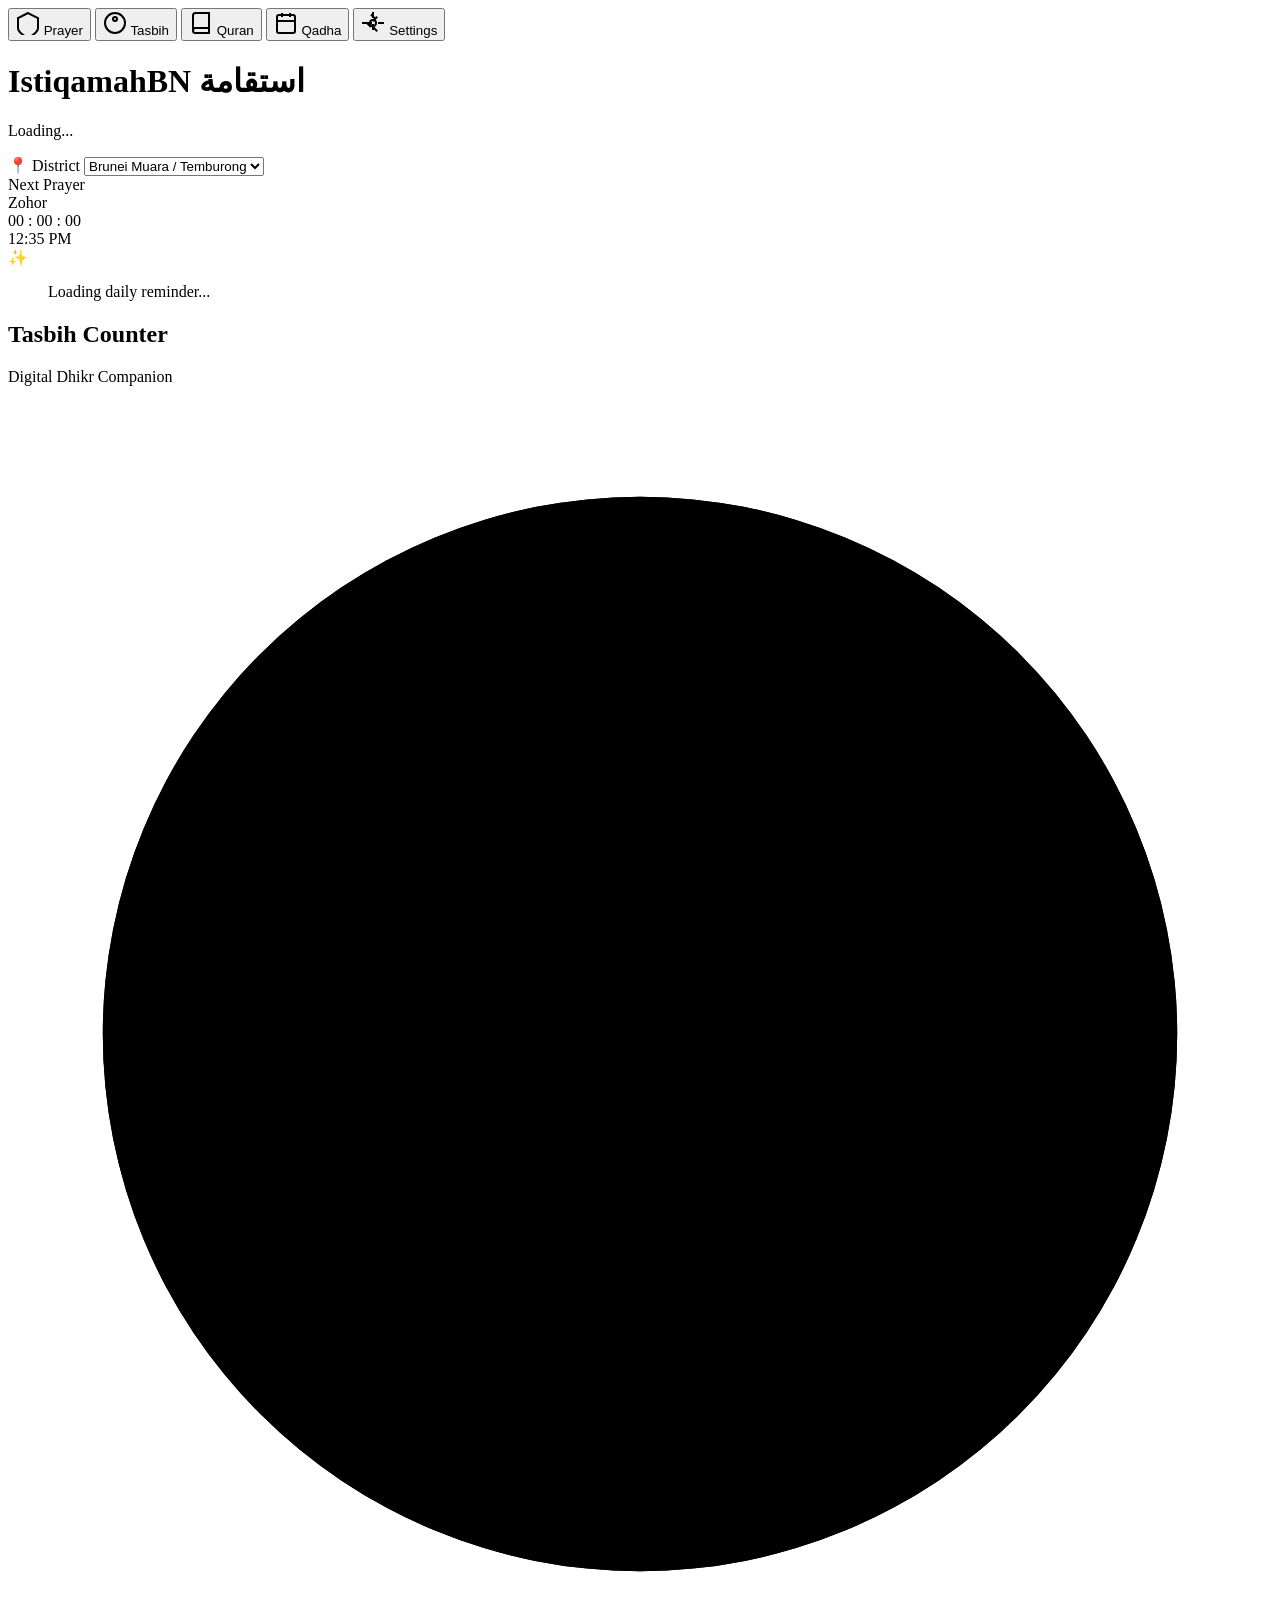
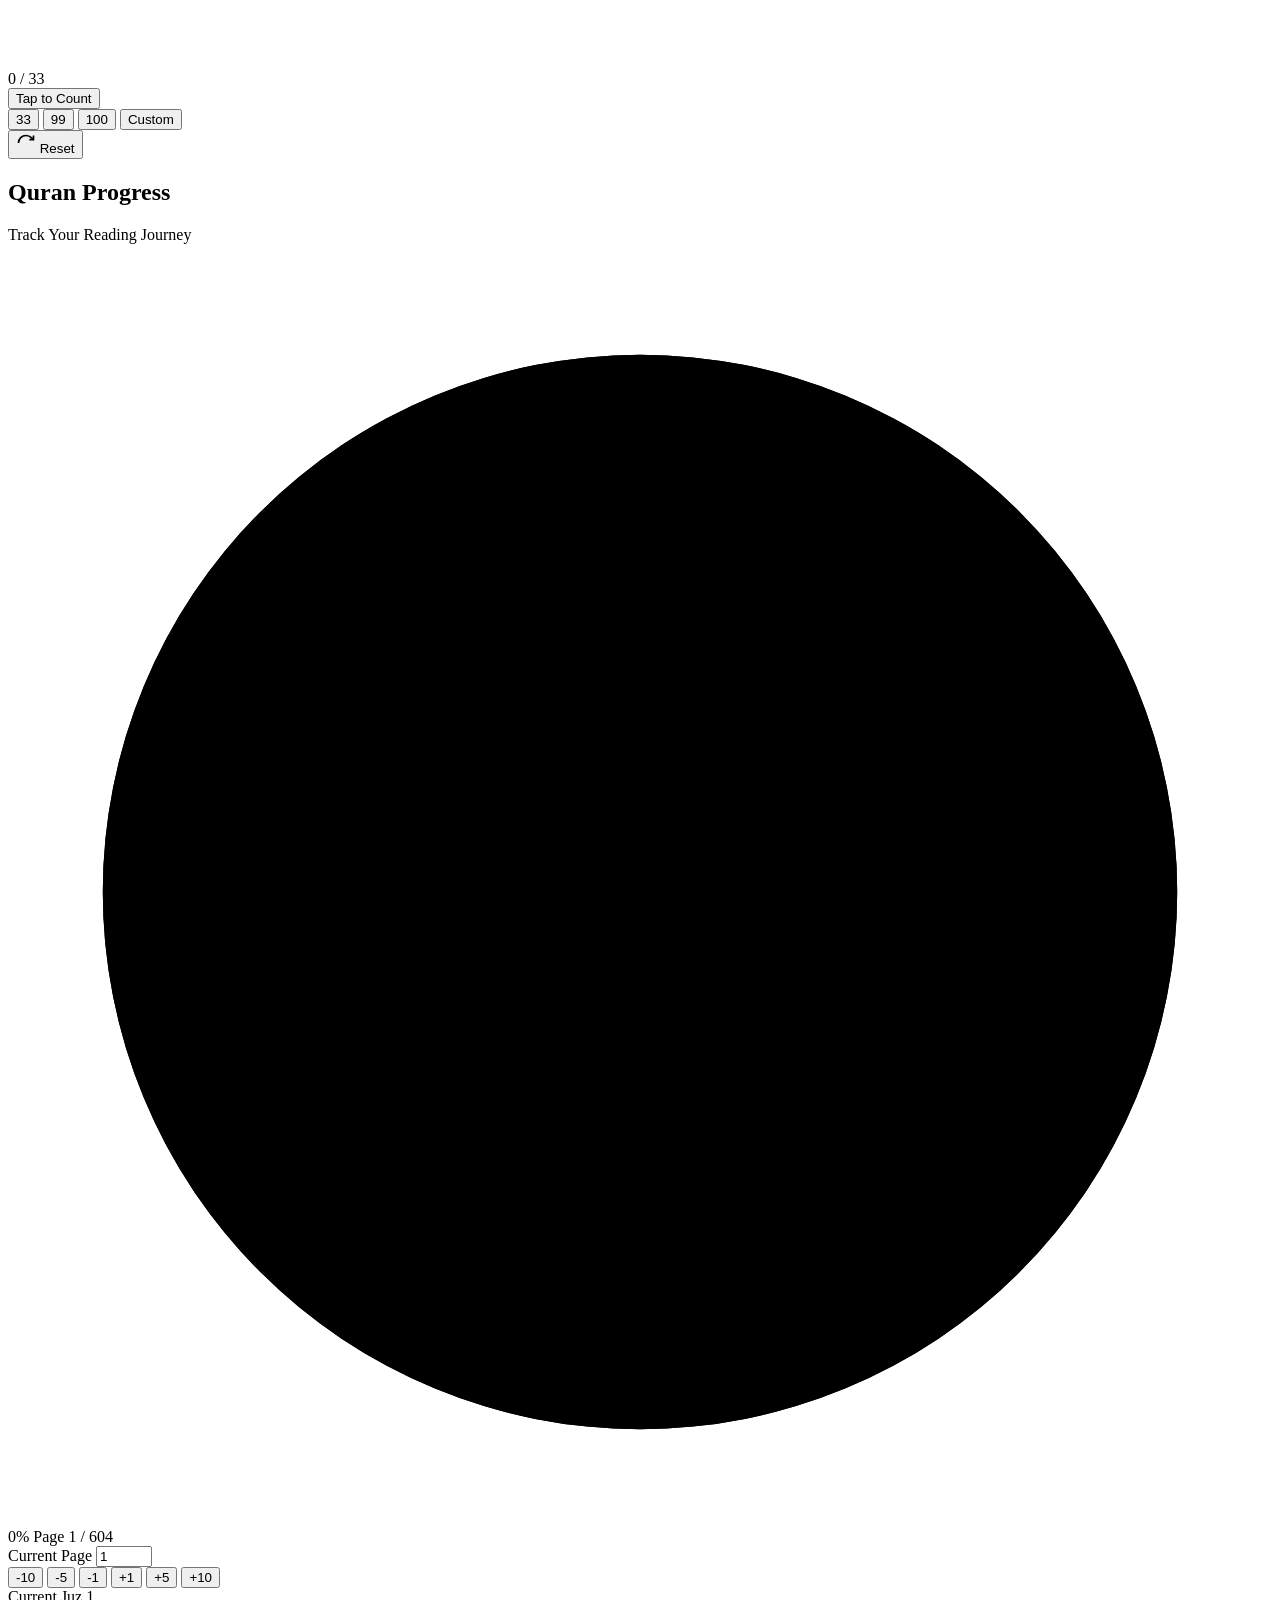
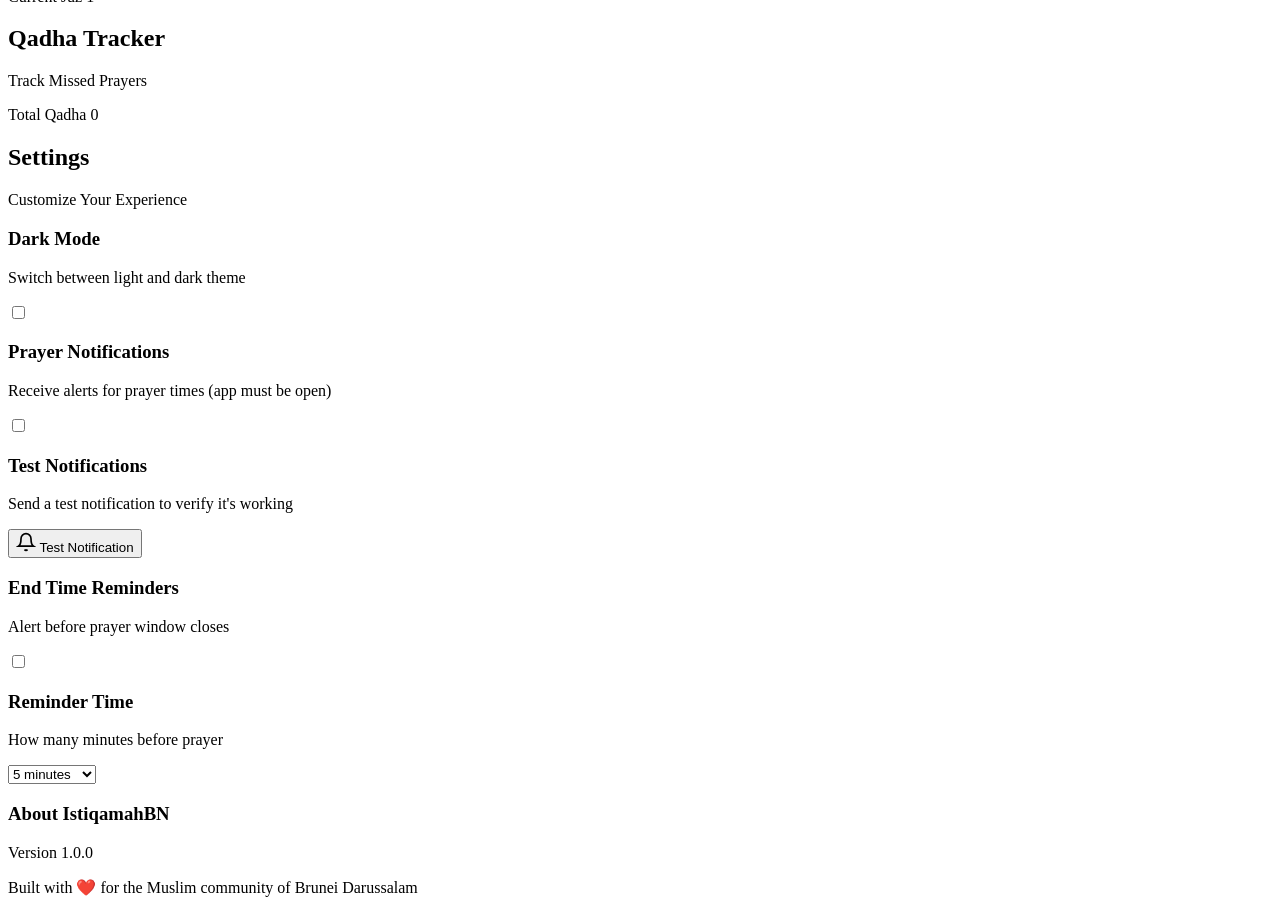
==== webapp/index.html @ 8b9b40e2 "Initial commit: IstiqamahBN PWA v1.0.2 Progressive Web App for Brunei Muslims to track prayer times " ====
<!DOCTYPE html>
<html lang="en">
<head>
    <meta charset="UTF-8">
    <meta name="viewport" content="width=device-width, initial-scale=1.0, maximum-scale=1.0, user-scalable=no">
    <meta name="description" content="IstiqamahBN - Prayer times and spiritual companion for Brunei Muslims">
    <meta name="theme-color" content="#0F4C5C">

    <!-- PWA -->
    <link rel="manifest" href="/manifest.json">
    <meta name="apple-mobile-web-app-capable" content="yes">
    <meta name="apple-mobile-web-app-status-bar-style" content="default">
    <meta name="apple-mobile-web-app-title" content="IstiqamahBN">

    <title>IstiqamahBN - استقامة</title>

    <!-- Fonts -->
    <link rel="preconnect" href="https://fonts.googleapis.com">
    <link rel="preconnect" href="https://fonts.gstatic.com" crossorigin>
    <link href="https://fonts.googleapis.com/css2?family=Amiri:wght@400;700&family=Crimson+Pro:wght@300;400;600&family=Manrope:wght@300;400;500;600;700&display=swap" rel="stylesheet">

    <link rel="stylesheet" href="/css/styles.css?v=1.0.2">
</head>
<body>
    <!-- App Container -->
    <div id="app" class="app-container">

        <!-- Navigation -->
        <nav class="bottom-nav" role="navigation" aria-label="Main navigation">
            <button class="nav-item active" data-page="prayer" aria-label="Prayer times">
                <svg width="24" height="24" viewBox="0 0 24 24" fill="none" stroke="currentColor" stroke-width="2">
                    <path d="M12 2L2 7v10c0 5 10 10 10 10s10-5 10-10V7L12 2z"/>
                </svg>
                <span>Prayer</span>
            </button>
            <button class="nav-item" data-page="tasbih" aria-label="Tasbih counter">
                <svg width="24" height="24" viewBox="0 0 24 24" fill="none" stroke="currentColor" stroke-width="2">
                    <circle cx="12" cy="12" r="10"/>
                    <circle cx="12" cy="8" r="2"/>
                </svg>
                <span>Tasbih</span>
            </button>
            <button class="nav-item" data-page="quran" aria-label="Quran tracker">
                <svg width="24" height="24" viewBox="0 0 24 24" fill="none" stroke="currentColor" stroke-width="2">
                    <path d="M4 19.5A2.5 2.5 0 0 1 6.5 17H20"/>
                    <path d="M6.5 2H20v20H6.5A2.5 2.5 0 0 1 4 19.5v-15A2.5 2.5 0 0 1 6.5 2z"/>
                </svg>
                <span>Quran</span>
            </button>
            <button class="nav-item" data-page="qadha" aria-label="Qadha tracker">
                <svg width="24" height="24" viewBox="0 0 24 24" fill="none" stroke="currentColor" stroke-width="2">
                    <rect x="3" y="4" width="18" height="18" rx="2" ry="2"/>
                    <line x1="16" y1="2" x2="16" y2="6"/>
                    <line x1="8" y1="2" x2="8" y2="6"/>
                    <line x1="3" y1="10" x2="21" y2="10"/>
                </svg>
                <span>Qadha</span>
            </button>
            <button class="nav-item" data-page="settings" aria-label="Settings">
                <svg width="24" height="24" viewBox="0 0 24 24" fill="none" stroke="currentColor" stroke-width="2">
                    <circle cx="12" cy="12" r="3"/>
                    <path d="M12 1v6m0 6v6m4.22-13.22l-4.24 4.24m0 6l4.24 4.24M23 12h-6m-6 0H1m13.22-4.22l-4.24-4.24m0 12.46l-4.24-4.24"/>
                </svg>
                <span>Settings</span>
            </button>
        </nav>

        <!-- Pages -->
        <main id="main-content" role="main">

            <!-- Prayer Times Page -->
            <div id="prayer-page" class="page active">
                <header class="page-header">
                    <h1 class="app-title">
                        <span class="title-en">IstiqamahBN</span>
                        <span class="title-ar">استقامة</span>
                    </h1>
                    <p class="subtitle" id="current-date">Loading...</p>
                </header>

                <!-- District Selector -->
                <div class="district-selector">
                    <label for="district-select">📍 District</label>
                    <select id="district-select" class="district-dropdown">
                        <option value="bruneiMuara">Brunei Muara / Temburong</option>
                        <option value="tutong">Tutong (+1 min)</option>
                        <option value="belait">Belait (+3 min)</option>
                    </select>
                </div>

                <!-- Next Prayer Card -->
                <div class="next-prayer-card">
                    <div class="next-prayer-label">Next Prayer</div>
                    <div class="next-prayer-name" id="next-prayer-name">Zohor</div>
                    <div class="countdown" id="countdown">
                        <span class="countdown-hours">00</span>
                        <span class="countdown-sep">:</span>
                        <span class="countdown-minutes">00</span>
                        <span class="countdown-sep">:</span>
                        <span class="countdown-seconds">00</span>
                    </div>
                    <div class="next-prayer-time" id="next-prayer-time">12:35 PM</div>
                </div>

                <!-- Prayer Times Grid -->
                <div class="prayer-times-grid" id="prayer-times-grid">
                    <!-- Will be populated by JavaScript -->
                </div>

                <!-- Daily Hadith -->
                <div class="hadith-card">
                    <div class="hadith-icon">✨</div>
                    <blockquote class="hadith-text" id="hadith-text">
                        Loading daily reminder...
                    </blockquote>
                    <cite class="hadith-source" id="hadith-source"></cite>
                </div>
            </div>

            <!-- Tasbih Page -->
            <div id="tasbih-page" class="page">
                <header class="page-header">
                    <h2>Tasbih Counter</h2>
                    <p class="subtitle">Digital Dhikr Companion</p>
                </header>

                <div class="tasbih-container">
                    <!-- Circular Progress -->
                    <div class="tasbih-circle-container">
                        <svg class="tasbih-circle" viewBox="0 0 200 200">
                            <circle class="tasbih-bg" cx="100" cy="100" r="85" />
                            <circle class="tasbih-progress" cx="100" cy="100" r="85" id="tasbih-progress-circle"/>
                        </svg>
                        <div class="tasbih-count-display">
                            <span class="tasbih-count" id="tasbih-count">0</span>
                            <span class="tasbih-target">/ <span id="tasbih-target-display">33</span></span>
                        </div>
                    </div>

                    <!-- Tap Button -->
                    <button class="tasbih-button" id="tasbih-button" aria-label="Increment tasbih count">
                        <span class="tasbih-button-text">Tap to Count</span>
                    </button>

                    <!-- Target Selection -->
                    <div class="tasbih-targets">
                        <button class="target-btn active" data-target="33">33</button>
                        <button class="target-btn" data-target="99">99</button>
                        <button class="target-btn" data-target="100">100</button>
                        <button class="target-btn" data-target="custom">Custom</button>
                    </div>

                    <!-- Controls -->
                    <div class="tasbih-controls">
                        <button class="control-btn" id="tasbih-reset" aria-label="Reset counter">
                            <svg width="20" height="20" viewBox="0 0 24 24" fill="none" stroke="currentColor" stroke-width="2">
                                <path d="M3 12a9 9 0 0 1 9-9 9.75 9.75 0 0 1 6.74 2.74L21 8"/>
                                <path d="M21 3v5h-5"/>
                            </svg>
                            Reset
                        </button>
                    </div>
                </div>
            </div>

            <!-- Quran Tracker Page -->
            <div id="quran-page" class="page">
                <header class="page-header">
                    <h2>Quran Progress</h2>
                    <p class="subtitle">Track Your Reading Journey</p>
                </header>

                <div class="quran-container">
                    <!-- Progress Circle -->
                    <div class="quran-progress-circle">
                        <svg viewBox="0 0 200 200">
                            <circle class="progress-bg" cx="100" cy="100" r="85"/>
                            <circle class="progress-fill" cx="100" cy="100" r="85" id="quran-progress-circle"/>
                        </svg>
                        <div class="quran-progress-text">
                            <span class="quran-percentage" id="quran-percentage">0%</span>
                            <span class="quran-page-count">Page <span id="quran-current-page">1</span> / 604</span>
                        </div>
                    </div>

                    <!-- Page Input -->
                    <div class="quran-input-group">
                        <label for="quran-page-input">Current Page</label>
                        <input type="number" id="quran-page-input" min="1" max="604" value="1" class="quran-input">
                    </div>

                    <!-- Quick Actions -->
                    <div class="quran-quick-actions">
                        <button class="quick-btn" data-increment="-10">-10</button>
                        <button class="quick-btn" data-increment="-5">-5</button>
                        <button class="quick-btn" data-increment="-1">-1</button>
                        <button class="quick-btn primary" data-increment="1">+1</button>
                        <button class="quick-btn primary" data-increment="5">+5</button>
                        <button class="quick-btn primary" data-increment="10">+10</button>
                    </div>

                    <!-- Juz Info -->
                    <div class="quran-info">
                        <div class="info-item">
                            <span class="info-label">Current Juz</span>
                            <span class="info-value" id="current-juz">1</span>
                        </div>
                    </div>
                </div>
            </div>

            <!-- Qadha Tracker Page -->
            <div id="qadha-page" class="page">
                <header class="page-header">
                    <h2>Qadha Tracker</h2>
                    <p class="subtitle">Track Missed Prayers</p>
                </header>

                <div class="qadha-container">
                    <!-- Total Summary -->
                    <div class="qadha-summary">
                        <div class="qadha-total">
                            <span class="total-label">Total Qadha</span>
                            <span class="total-count" id="qadha-total">0</span>
                        </div>
                    </div>

                    <!-- Prayer Counters -->
                    <div class="qadha-prayers" id="qadha-prayers">
                        <!-- Will be populated by JavaScript -->
                    </div>
                </div>
            </div>

            <!-- Settings Page -->
            <div id="settings-page" class="page">
                <header class="page-header">
                    <h2>Settings</h2>
                    <p class="subtitle">Customize Your Experience</p>
                </header>

                <div class="settings-container">
                    <!-- Theme Toggle -->
                    <div class="setting-item">
                        <div class="setting-info">
                            <h3>Dark Mode</h3>
                            <p>Switch between light and dark theme</p>
                        </div>
                        <label class="toggle">
                            <input type="checkbox" id="dark-mode-toggle">
                            <span class="toggle-slider"></span>
                        </label>
                    </div>

                    <!-- Notifications -->
                    <div class="setting-item">
                        <div class="setting-info">
                            <h3>Prayer Notifications</h3>
                            <p>Receive alerts for prayer times (app must be open)</p>
                        </div>
                        <label class="toggle">
                            <input type="checkbox" id="notifications-toggle">
                            <span class="toggle-slider"></span>
                        </label>
                    </div>

                    <!-- Test Notification Button -->
                    <div class="setting-item">
                        <div class="setting-info">
                            <h3>Test Notifications</h3>
                            <p>Send a test notification to verify it's working</p>
                        </div>
                        <button class="control-btn" id="test-notification-btn">
                            <svg width="20" height="20" viewBox="0 0 24 24" fill="none" stroke="currentColor" stroke-width="2">
                                <path d="M18 8A6 6 0 0 0 6 8c0 7-3 9-3 9h18s-3-2-3-9"/>
                                <path d="M13.73 21a2 2 0 0 1-3.46 0"/>
                            </svg>
                            Test Notification
                        </button>
                    </div>

                    <!-- End Time Reminders -->
                    <div class="setting-item">
                        <div class="setting-info">
                            <h3>End Time Reminders</h3>
                            <p>Alert before prayer window closes</p>
                        </div>
                        <label class="toggle">
                            <input type="checkbox" id="end-reminders-toggle">
                            <span class="toggle-slider"></span>
                        </label>
                    </div>

                    <!-- Reminder Advance Time -->
                    <div class="setting-item">
                        <div class="setting-info">
                            <h3>Reminder Time</h3>
                            <p>How many minutes before prayer</p>
                        </div>
                        <select id="reminder-advance" class="setting-select">
                            <option value="5">5 minutes</option>
                            <option value="10">10 minutes</option>
                            <option value="15">15 minutes</option>
                            <option value="20">20 minutes</option>
                        </select>
                    </div>

                    <!-- About -->
                    <div class="setting-item">
                        <div class="setting-info">
                            <h3>About IstiqamahBN</h3>
                            <p>Version 1.0.0</p>
                            <p class="about-text">Built with ❤️ for the Muslim community of Brunei Darussalam</p>
                        </div>
                    </div>

                    <!-- Install Button (for PWA) -->
                    <button class="install-button" id="install-button" style="display: none;">
                        <svg width="20" height="20" viewBox="0 0 24 24" fill="none" stroke="currentColor" stroke-width="2">
                            <path d="M21 15v4a2 2 0 0 1-2 2H5a2 2 0 0 1-2-2v-4"/>
                            <polyline points="7 10 12 15 17 10"/>
                            <line x1="12" y1="15" x2="12" y2="3"/>
                        </svg>
                        Install App
                    </button>
                </div>
            </div>

        </main>
    </div>

    <!-- Loading Indicator -->
    <div class="loading-overlay active" id="loading-overlay">
        <div class="loading-spinner"></div>
    </div>

    <!-- Scripts -->
    <script src="/js/api.js?v=1.0.2"></script>
    <script src="/js/prayer-times.js?v=1.0.2"></script>
    <script src="/js/tasbih.js?v=1.0.2"></script>
    <script src="/js/quran-tracker.js?v=1.0.2"></script>
    <script src="/js/qadha.js?v=1.0.2"></script>
    <script src="/js/hadith.js?v=1.0.2"></script>
    <script src="/js/notifications.js?v=1.0.2"></script>
    <script src="/js/app.js?v=1.0.2"></script>

    <!-- Service Worker Registration -->
    <script>
        if ('serviceWorker' in navigator) {
            navigator.serviceWorker.register('/sw.js')
                .then(reg => console.log('Service Worker registered'))
                .catch(err => console.log('Service Worker registration failed'));
        }
    </script>
</body>
</html>
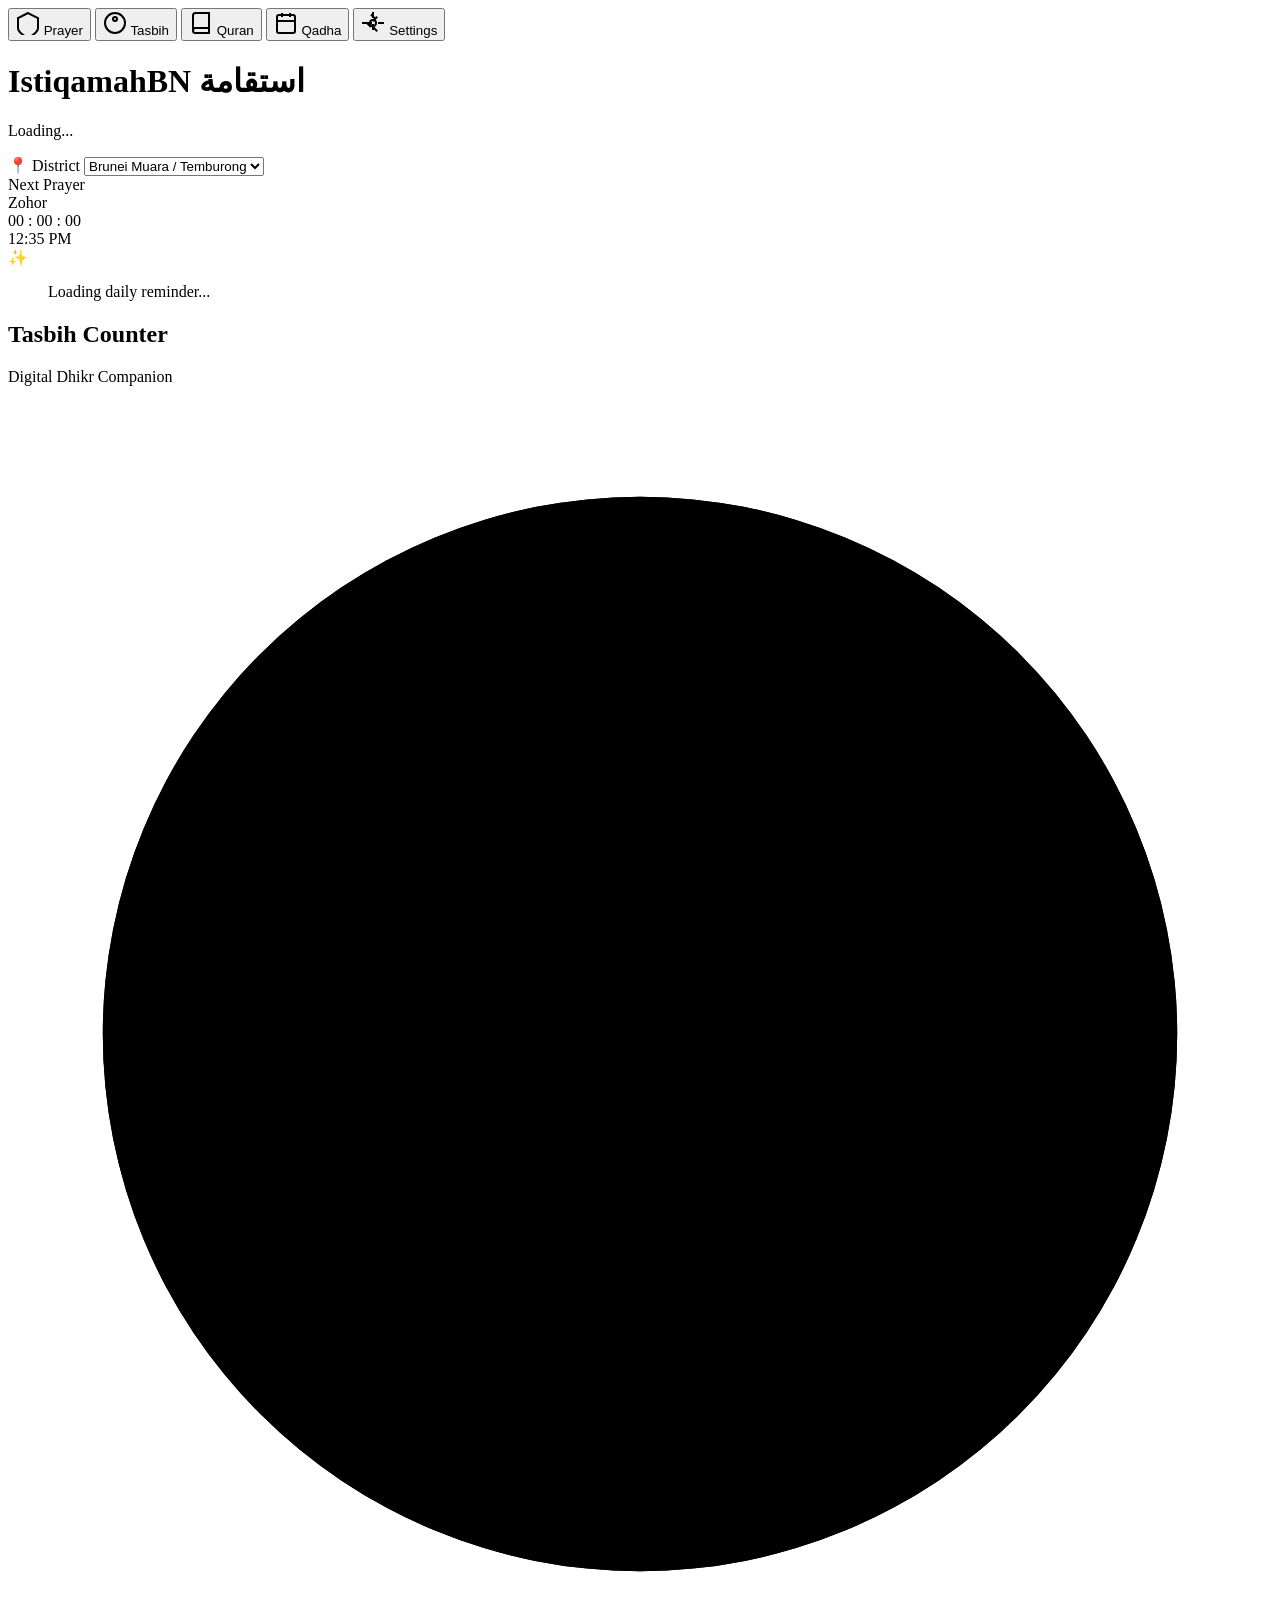
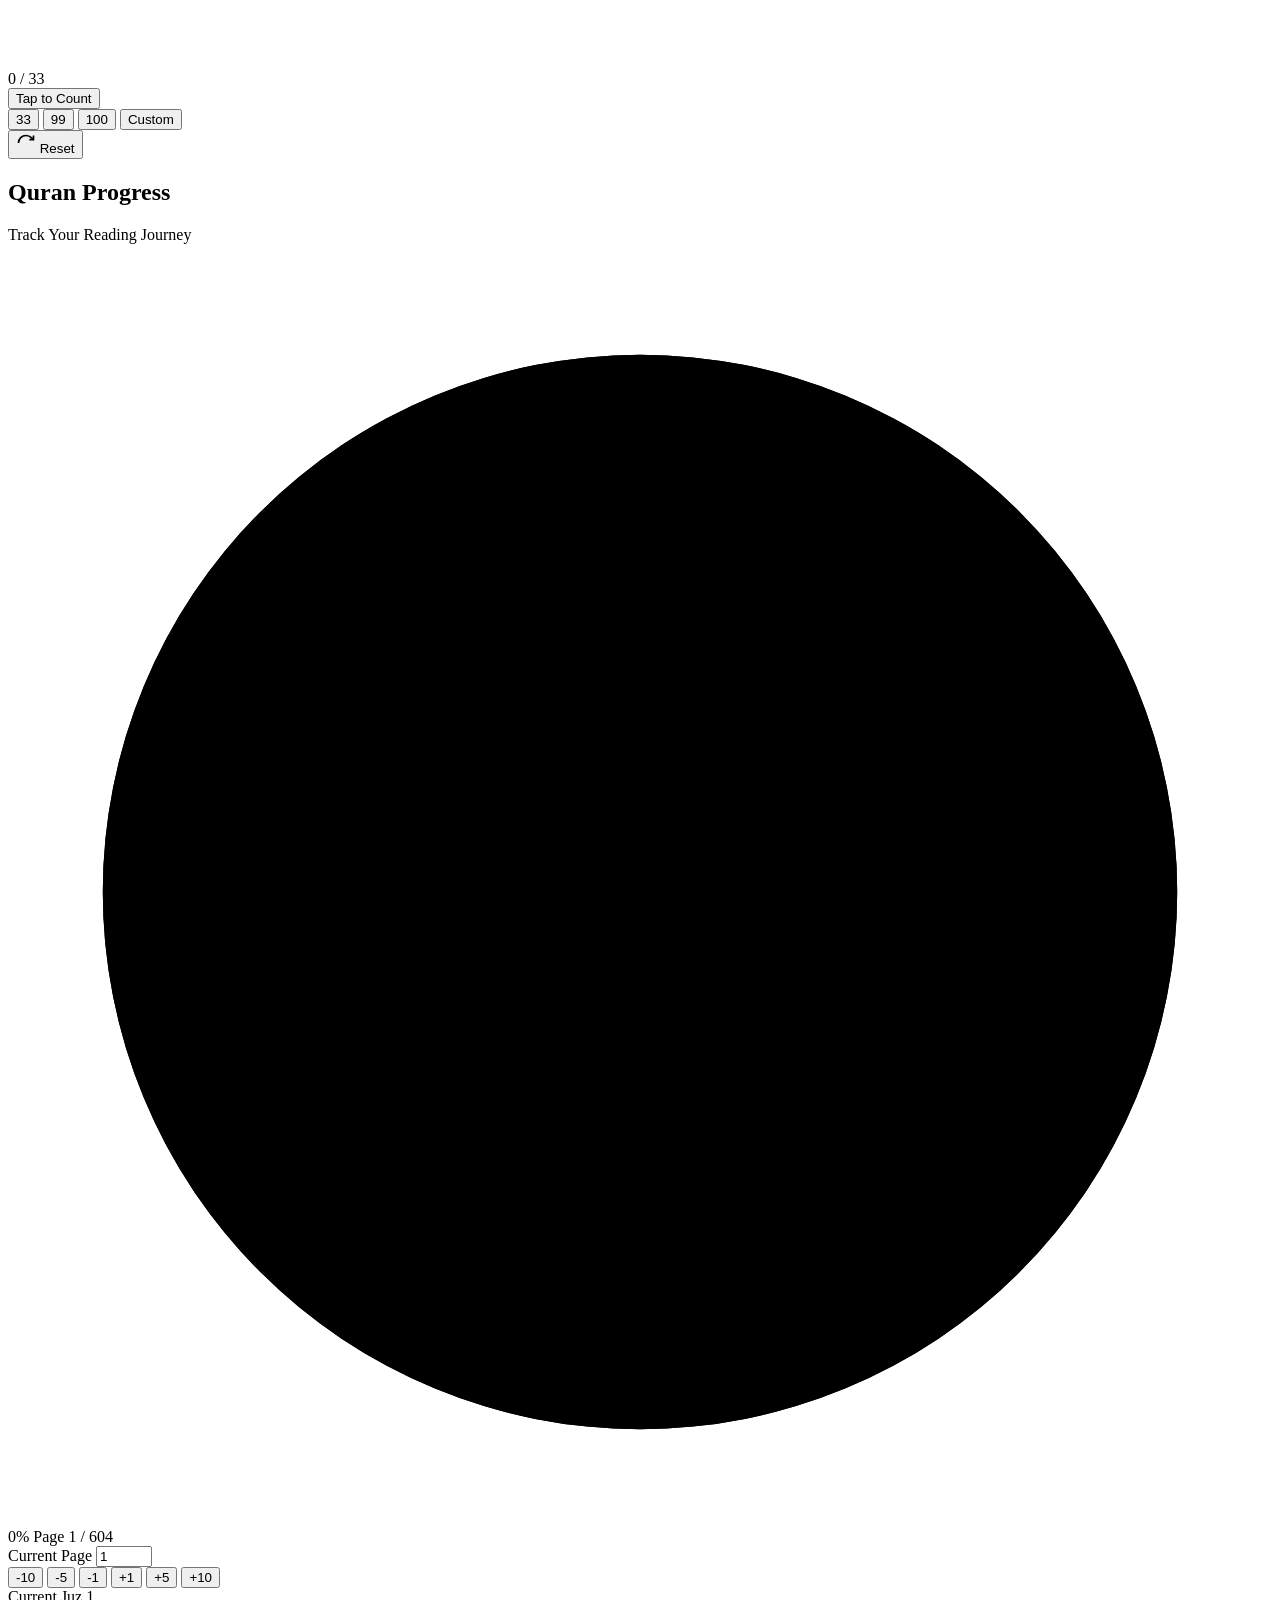
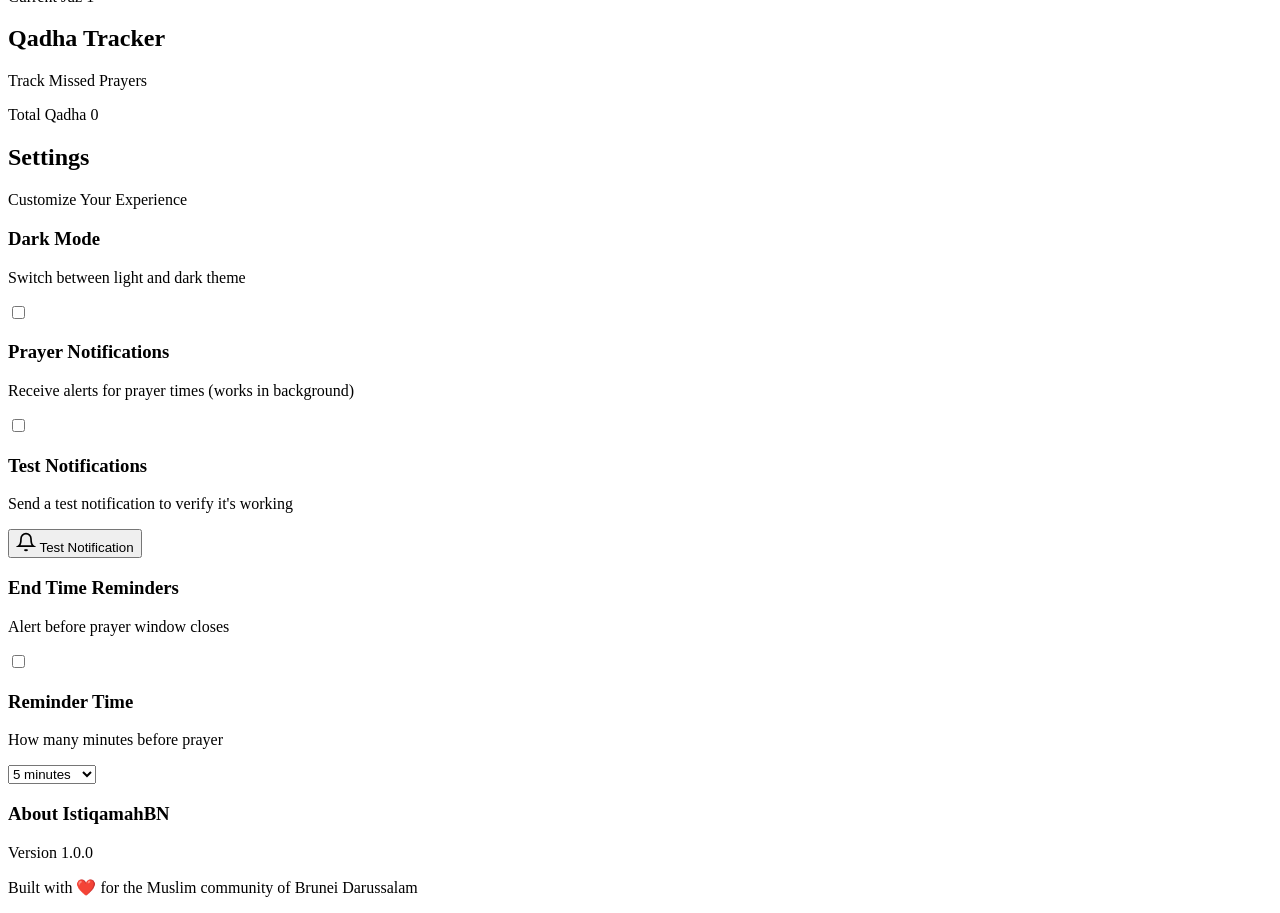
==== commit f2916d26: "feat: add web push notifications, admin panel, and security hardening - Server-side push scheduler (" ====
--- a/webapp/index.html
+++ b/webapp/index.html
@@ -256,7 +256,7 @@
                     <div class="setting-item">
                         <div class="setting-info">
                             <h3>Prayer Notifications</h3>
-                            <p>Receive alerts for prayer times (app must be open)</p>
+                            <p>Receive alerts for prayer times (works in background)</p>
                         </div>
                         <label class="toggle">
                             <input type="checkbox" id="notifications-toggle">
@@ -335,14 +335,14 @@
     </div>
 
     <!-- Scripts -->
-    <script src="/js/api.js?v=1.0.2"></script>
-    <script src="/js/prayer-times.js?v=1.0.2"></script>
-    <script src="/js/tasbih.js?v=1.0.2"></script>
-    <script src="/js/quran-tracker.js?v=1.0.2"></script>
-    <script src="/js/qadha.js?v=1.0.2"></script>
-    <script src="/js/hadith.js?v=1.0.2"></script>
-    <script src="/js/notifications.js?v=1.0.2"></script>
-    <script src="/js/app.js?v=1.0.2"></script>
+    <script src="/js/api.js?v=1.1.0"></script>
+    <script src="/js/prayer-times.js?v=1.1.0"></script>
+    <script src="/js/tasbih.js?v=1.1.0"></script>
+    <script src="/js/quran-tracker.js?v=1.1.0"></script>
+    <script src="/js/qadha.js?v=1.1.0"></script>
+    <script src="/js/hadith.js?v=1.1.0"></script>
+    <script src="/js/notifications.js?v=1.1.0"></script>
+    <script src="/js/app.js?v=1.1.0"></script>
 
     <!-- Service Worker Registration -->
     <script>
